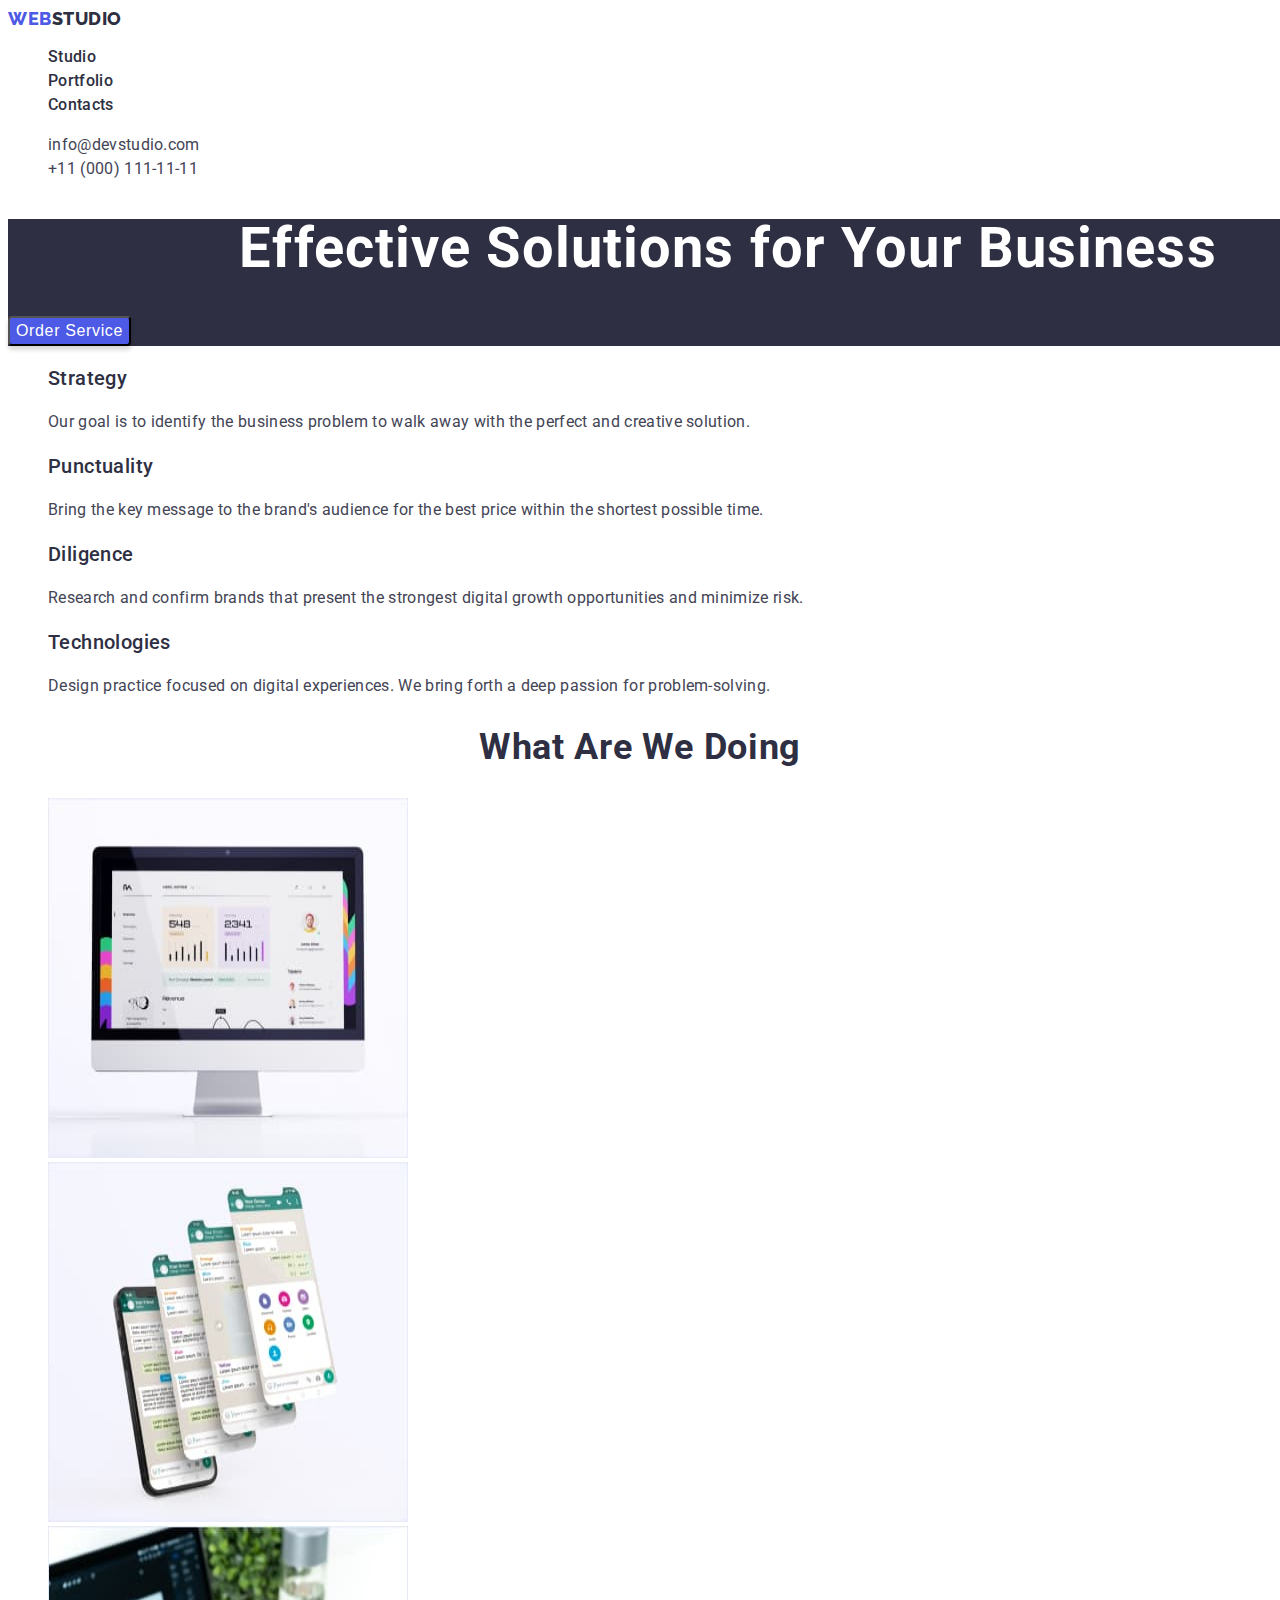
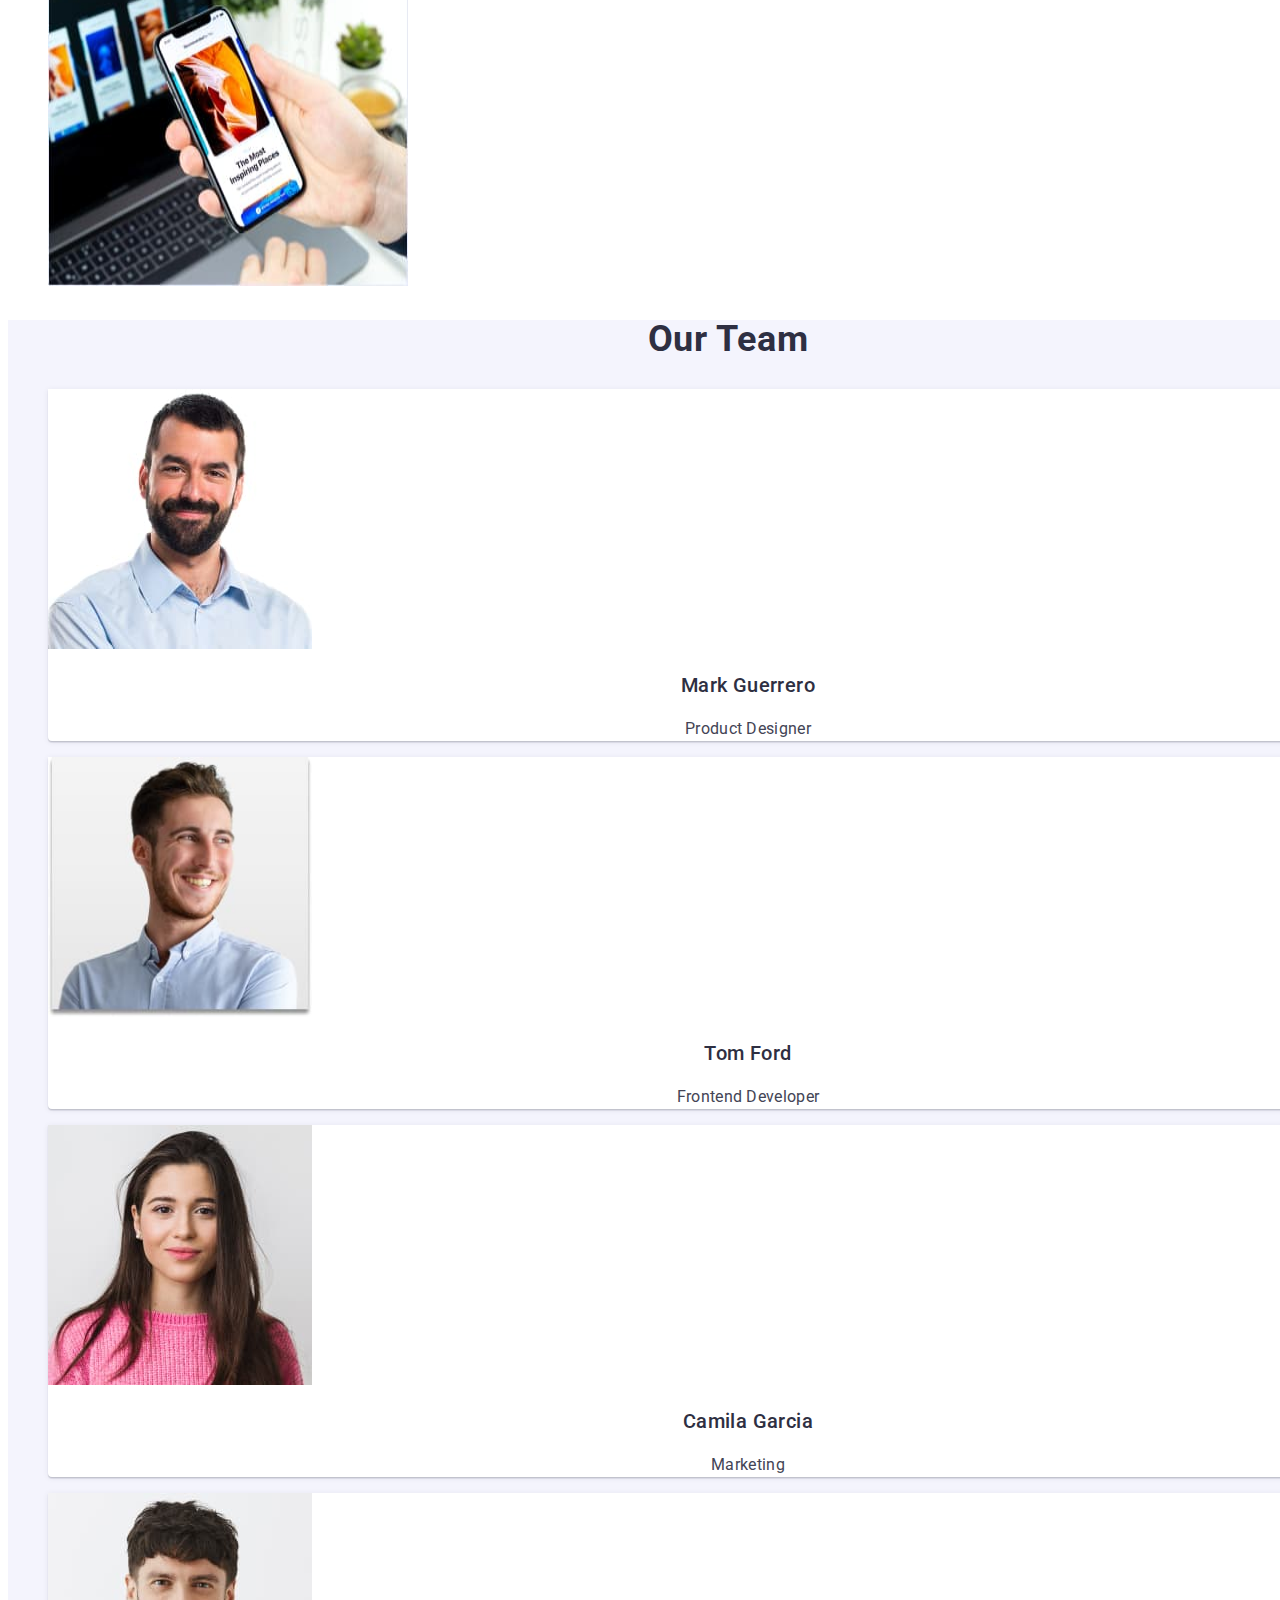
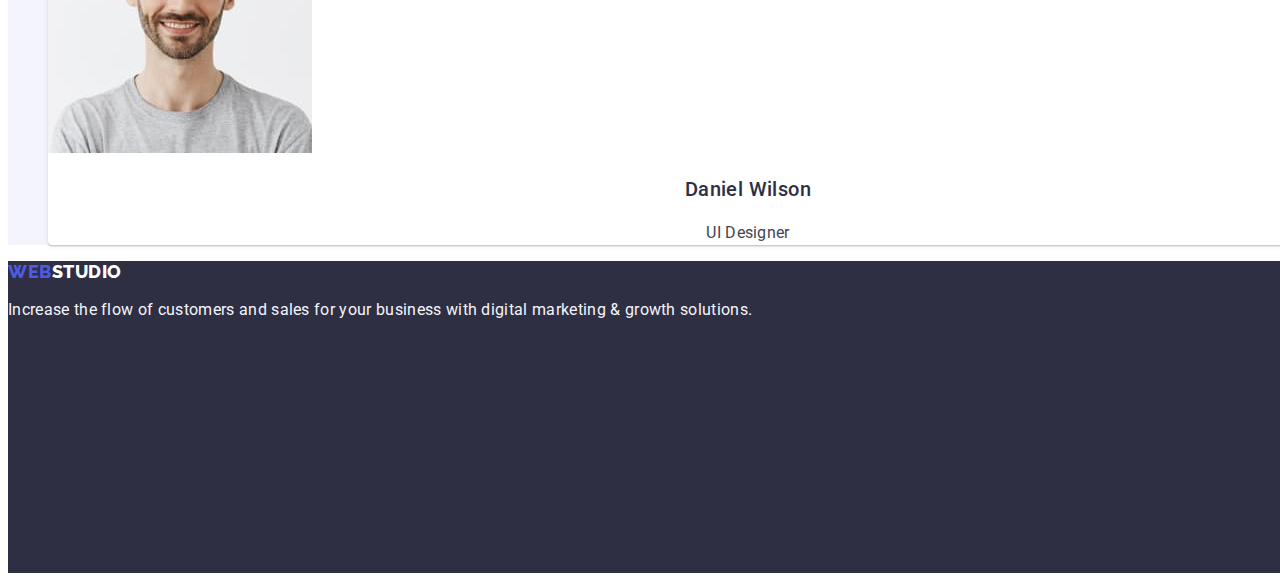
==== index.html @ 8af251e6 "Summary" ====
<!DOCTYPE html>
<html lang="en">
<head>
    <meta charset="UTF-8">
    <meta http-equiv="X-UA-Compatible" content="IE=edge">
    <meta name="viewport" content="width=device-width, initial-scale=1.0">
    <title>Document</title>
    <link rel="preconnect" href="https://fonts.googleapis.com">
    <link rel="preconnect" href="https://fonts.gstatic.com" crossorigin>
    <link href="https://fonts.googleapis.com/css2?family=Raleway:wght@800&family=Roboto:wght@400;500;700&display=swap"
        rel="stylesheet">
    <link rel="stylesheet" href="./styles.css">
</head>
<body>
    <header>
        <nav>
            <a class="primary_logo" href="./index.html">Web<span class="secondary_dark_logo">Studio</span></a>
            <ul class="items">
                <li><a class="link" href="">Studio</a></li>
                <li><a class="link" href="./portfolio.html">Portfolio</a></li>
                <li><a class="link" href="">Contacts</a></li>
            </ul>
        </nav>
        <address>
            <ul class="items">
                <li><a class="item_address item_mail" href="mailto:info@devstudio.com">info@devstudio.com</a></li>
                <li><a class="item_address" href="tel:+110001111111">+11 (000) 111-11-11</a></li>
             </ul>
        </address>
    </header>
    <main>
        <!-- Hero -->
        <section class="hero_bd">
            <h1 class="hero_title">Effective Solutions for Your Business</h1>
            <button class="hero_btn" type="button">Order Service</button>
        </section>
        <!-- About us -->
        <section>
            <h2 hidden>About us</h2>
            <ul class="items">
                <li>
                    <h3 class="list_about_us">Strategy</h3>
                    <p class="item_about_us">Our goal is to identify the business
                    problem to walk away with the perfect and creative solution.</p>
                </li>
                <li>
                    <h3 class="list_about_us">Punctuality</h3>
                    <p class="item_about_us">Bring the key message to the brand's audience for the best price within the shortest possible time.</p>
                </li>
                <li>
                    <h3 class="list_about_us">Diligence</h3>
                    <p class="item_about_us">Research and confirm brands that present the strongest digital growth opportunities and minimize risk.</p>
                </li>
                <li>
                    <h3 class="list_about_us">Technologies</h3>
                    <p class="item_about_us">Design practice focused on digital experiences. We bring forth a deep passion for problem-solving.</p>
                </li>
            </ul>
        </section>
        <!-- What are we doing -->
        <section>
            <h2 class="title">What are we doing</h2>
            <ul class="items">
                <li><img src="./images/comp.jpg" alt="computer" width="360" height="360"></li>
                <li><img src="./images/application.jpg" alt="application in telefon" width="360" height="360"></li>
                <li><img src="./images/tel.jpg" alt="telefon with image" width="360" height="360"></li>
            </ul>
        </section>
        <!-- Team -->
        <section class="bd_team">
            <h2 class="team_title">Our Team</h2>
            <ul class="items">
                <li class="bd_cart">
                    <img src="./images/team/mark.jpg" alt="Mark Guerrero" width="264" height="260">
                    <h3 class="name_team">Mark Guerrero</h3>
                    <p class="position_worker">Product Designer</p>
                </li>
                <li class="bd_cart">
                    <img src="./images/team/tom.jpg" alt="Tom Ford" width="264" height="260">
                    <h3 class="name_team">Tom Ford</h3>
                    <p class="position_worker">Frontend Developer</p>
                </li>
                <li class="bd_cart">
                    <img src="./images/team/camila.jpg" alt="Camila Garcia" width="264" height="260">
                    <h3 class="name_team">Camila Garcia</h3>
                    <p class="position_worker">Marketing</p>
                </li>
                <li class="bd_cart">
                    <img src="./images/team/daniel.jpg" alt="Daniel Wilson" width="264" height="260">
                    <h3 class="name_team">Daniel Wilson</h3>
                    <p class="position_worker">UI Designer</p>
                </li>
            </ul>
        </section>
    </main>
    <footer class="footer_bd">
        <a class="primary_logo" href="./index.html">Web<span class="secondary_white_logo">Studio</span></a>
        <p class="footer_text">Increase the flow of customers and sales for your business with digital marketing & growth solutions.</p>
    </footer>
</body>
</html>
---- styles.css ----
:root {
--primary-font-family: 'Roboto', sans-serif;
--secondary-font-family: 'Raleway', sans-serif;
--main-color: #2E2F42;
--secondary_color: #434455;
--h-f_color: #404BBF;
--color_white: #FFFFFF;
}
body {
    font-family: var(--primary-font-family);
}
.items {
    list-style: none;
}
/* ---HEADER--- */
.primary_logo {
    text-decoration: none;
    font-family: var(--secondary-font-family);
    font-weight: 800;
    font-size: 18px;
    line-height: 1.17;
    display: flex;
    align-items: center;
    letter-spacing: 0.03em;
    text-transform: uppercase;
    color: #4D5AE5;
}
.secondary_dark_logo {
    color: var(--main-color);
}
.secondary_white_logo {
    color: var(--color_white);
}
.link {
    text-decoration: none;
    font-family: var(--primary-font-family);
    font-weight: 500;
    font-size: 16px;
    line-height: 1.5;
    letter-spacing: 0.02em;
    color: var(--main-color);
}
.link:hover,
.link:focus {
   color: var(--h-f_color);
}
.item_address {
    text-decoration: none;
    font-style: normal;
    font-family: var(--primary-font-family);    
    font-size: 16px;
    line-height: 1.5;
    letter-spacing: 0.02em;
    color: var(--secondary_color);
}
.item_mail:hover,
.item_mail:focus {
    color: var(--h-f_color);
}
/* ---/HEADER--- */
/* ---HERO--- */
.hero_title {    
    font-weight: 700;
    font-size: 56px;
    line-height: 1.07;
    text-align: center;
    letter-spacing: 0.02em;
    color: var(--color_white);
}
.hero_btn {
    font-weight: 500;
    font-size: 16px;
    line-height: 1.5;
    display: flex;
    align-items: center;
    letter-spacing: 0.04em;
    color: var(--color_white);
    background: #4D5AE5;
    box-shadow: 0px 4px 4px rgba(0, 0, 0, 0.15);
    border-radius: 4px;
    cursor: pointer;
}
.hero_btn:hover,
.hero_btn:focus {
    background: var(--h-f_color);
}
.hero_bd {
    width: 1440px;
    background: var(--main-color);
}
/* ---/HERO--- */
.list_about_us {
    font-weight: 500;
    font-size: 20px;
    line-height: 1.2;
    letter-spacing: 0.02em;
    color: var(--main-color);
}
.item_about_us {
    font-size: 16px;
    line-height: 24px;
    letter-spacing: 0.02em;
    color: var(--secondary_color);
}
.title {
    font-weight: 700;
    font-size: 36px;
    line-height: 1.11;
    text-align: center;
    letter-spacing: 0.02em;
    text-transform: capitalize;
    color: var(--main-color);
}
.team_title {
    font-weight: 700;
    font-size: 36px;
    line-height: 1.11;
    text-align: center;
    letter-spacing: 0.02em;
    text-transform: capitalize;
    color: var(--main-color);
}
.name_team {
    font-weight: 500;
    font-size: 20px;
    line-height: 1.2;
    text-align: center;
    letter-spacing: 0.02em;
    color: var(--main-color);
}
.position_worker {
    font-size: 16px;
    line-height: 1.5;
    text-align: center;
    letter-spacing: 0.02em;
    color: var(--secondary_color);
}
.bd_team {
    width: 1440px;
    background: #F4F4FD;
}
.bd_cart {
    background: var(--color_white);
    box-shadow: 0px 1px 6px rgba(46, 47, 66, 0.08), 0px 1px 1px rgba(46, 47, 66, 0.16), 0px 2px 1px rgba(46, 47, 66, 0.08);
    border-radius: 0px 0px 4px 4px;
}
/* ---FOOTER--- */
.footer_text {
    font-size: 16px;
    line-height: 24px;
    letter-spacing: 0.02em;
    color: #F4F4FD;
}
.footer_bd {
    width: 1440px;
    height: 312px;
    background: var(--main-color);
}
/* ---/FOOTER--- */
/* ---PORTFOLIO--- */
.nav_buttons {
    font-weight: 500;
    font-size: 16px;
    line-height: 1.5;
    display: flex;
    align-items: center;
    text-align: center;
    letter-spacing: 0.04em;
    color: #4D5AE5;
    cursor: pointer;
}
.nav_buttons:hover,
.nav_buttons:focus {
    color: var(--color_white);
    background: var(--h-f_color);
    box-shadow: 0px 3px 1px rgba(0, 0, 0, 0.1), 0px 2px 1px rgba(0, 0, 0, 0.08), 0px 2px 2px rgba(0, 0, 0, 0.12);
    border-radius: 4px
}
.projects {
    font-weight: 500;
    font-size: 20px;
    line-height: 24px;
    letter-spacing: 0.02em;
    color: var(--main_color);
}
.project_industry {
    font-size: 16px;
    line-height: 24px;
    letter-spacing: 0.02em;
    color: var(--secondary_color);
}
/* ---/PORTFOLIO--- */
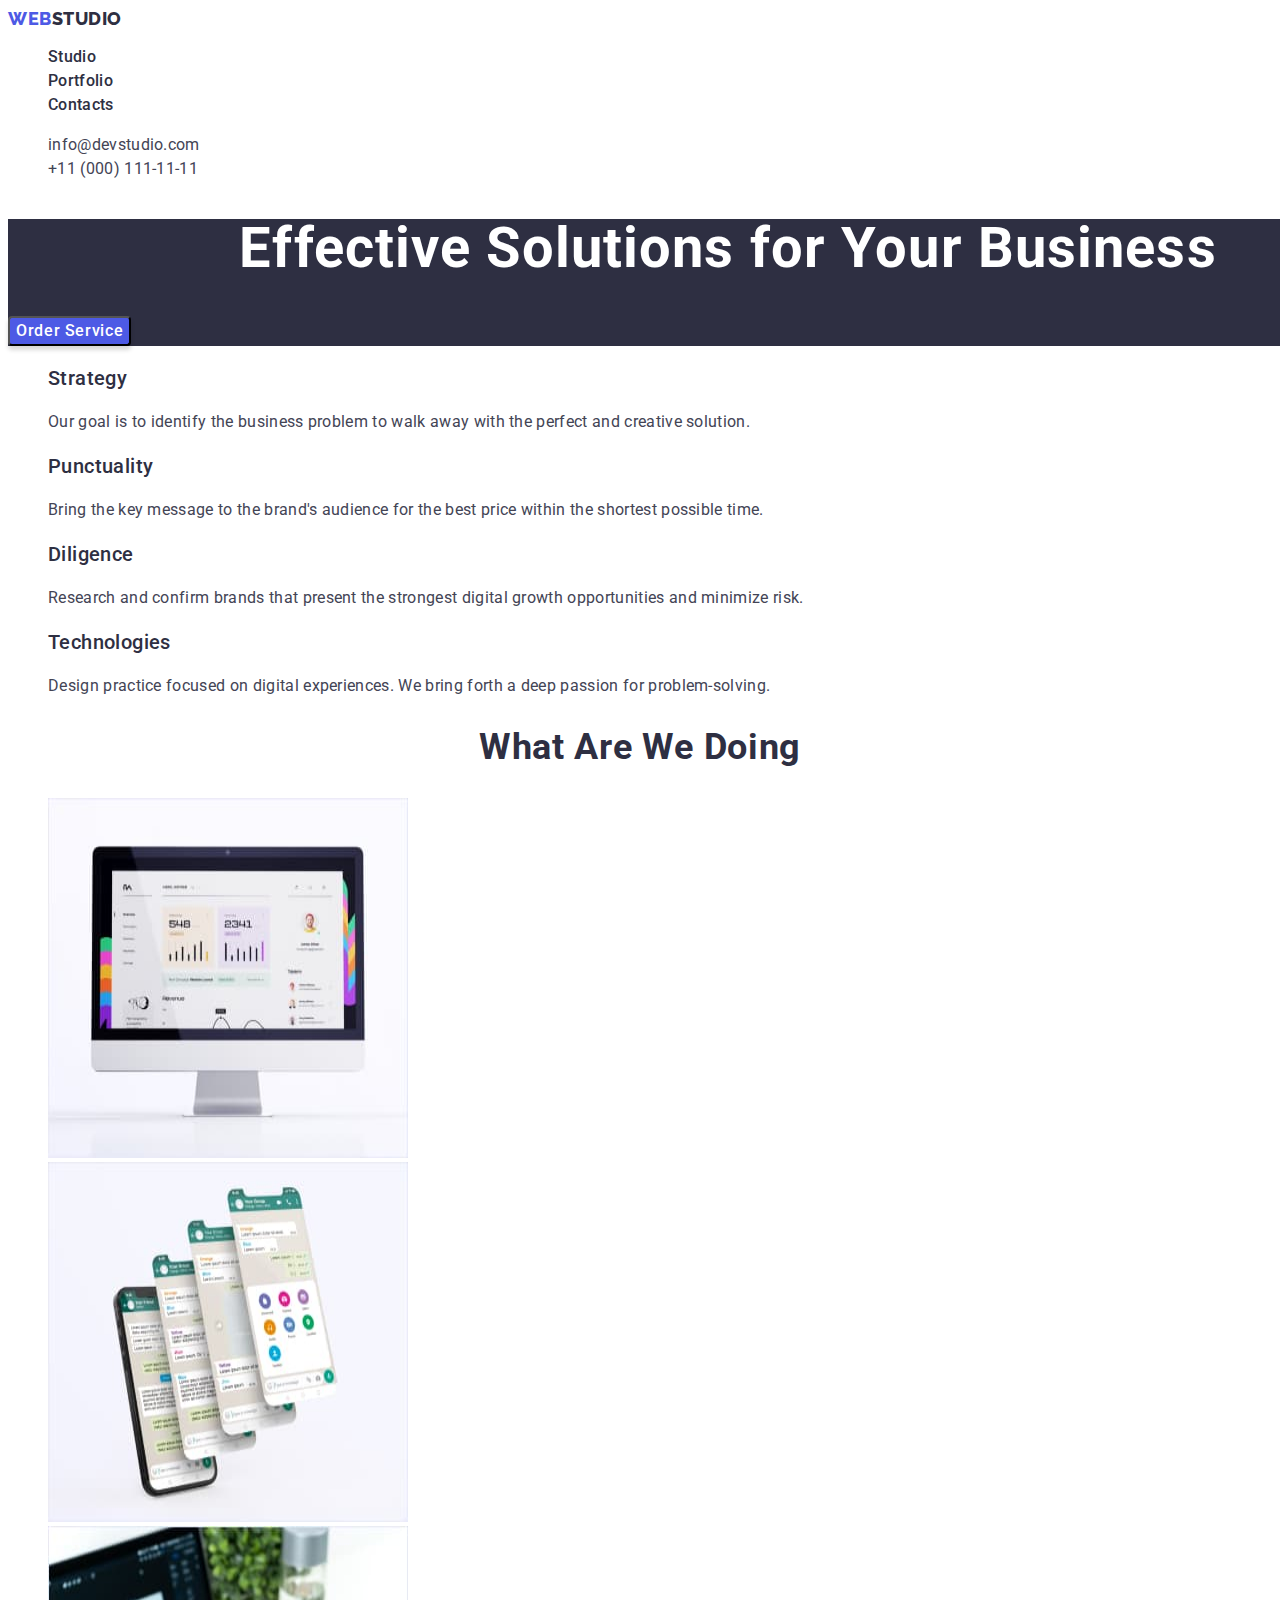
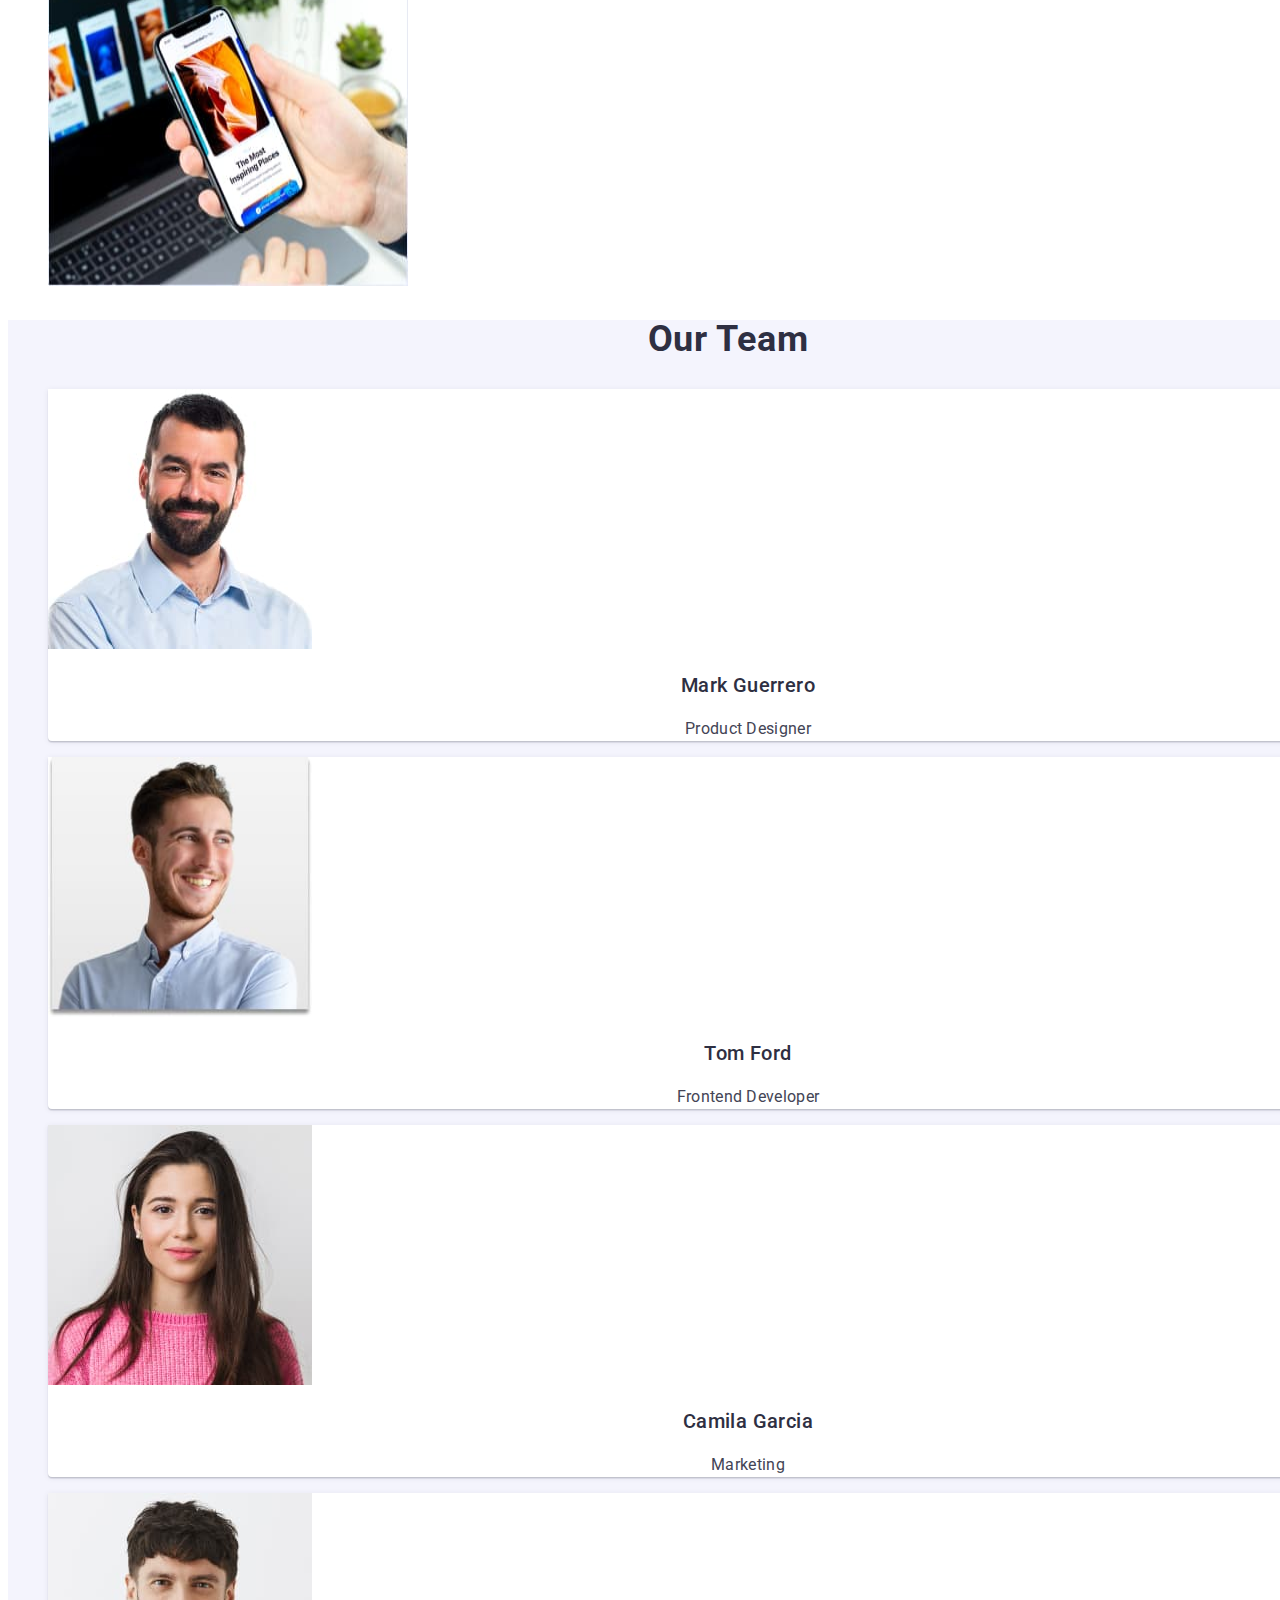
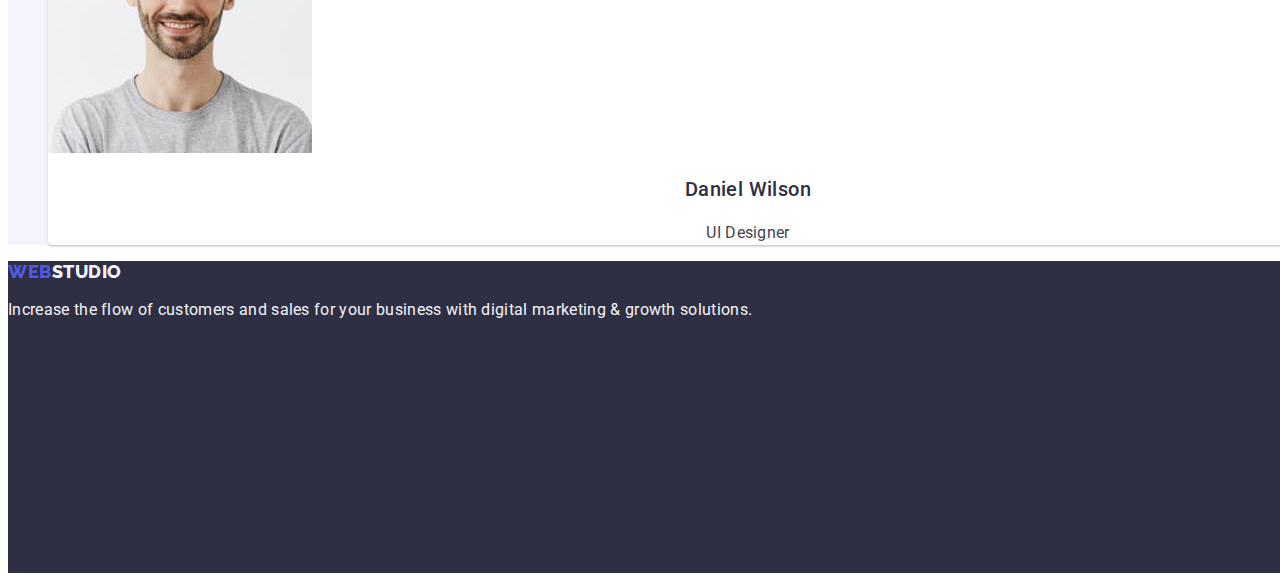
==== commit 5df66869: "correction" ====
--- a/index.html
+++ b/index.html
@@ -9,22 +9,22 @@
     <link rel="preconnect" href="https://fonts.gstatic.com" crossorigin>
     <link href="https://fonts.googleapis.com/css2?family=Raleway:wght@800&family=Roboto:wght@400;500;700&display=swap"
         rel="stylesheet">
-    <link rel="stylesheet" href="./styles.css">
+    <link rel="stylesheet" href="./css/styles.css">
 </head>
 <body>
     <header>
         <nav>
-            <a class="primary_logo" href="./index.html">Web<span class="secondary_dark_logo">Studio</span></a>
-            <ul class="items">
-                <li><a class="link" href="">Studio</a></li>
-                <li><a class="link" href="./portfolio.html">Portfolio</a></li>
-                <li><a class="link" href="">Contacts</a></li>
+            <a class="primary_logo link" href="./index.html">Web<span class="secondary_dark_logo">Studio</span></a>
+            <ul class="list">
+                <li><a class="link_item link" href="./index.html">Studio</a></li>
+                <li><a class="link_item link" href="./portfolio.html">Portfolio</a></li>
+                <li><a class="link_item link" href="">Contacts</a></li>
             </ul>
         </nav>
-        <address>
-            <ul class="items">
-                <li><a class="item_address item_mail" href="mailto:info@devstudio.com">info@devstudio.com</a></li>
-                <li><a class="item_address" href="tel:+110001111111">+11 (000) 111-11-11</a></li>
+        <address class="address">
+            <ul class="list">
+                <li><a class="item_address link" href="mailto:info@devstudio.com">info@devstudio.com</a></li>
+                <li><a class="item_address link" href="tel:+110001111111">+11 (000) 111-11-11</a></li>
              </ul>
         </address>
     </header>
@@ -36,8 +36,8 @@
         </section>
         <!-- About us -->
         <section>
-            <h2 hidden>About us</h2>
-            <ul class="items">
+            <h2 class="caption" hidden>About us</h2>
+            <ul class="list">
                 <li>
                     <h3 class="list_about_us">Strategy</h3>
                     <p class="item_about_us">Our goal is to identify the business
@@ -60,7 +60,7 @@
         <!-- What are we doing -->
         <section>
             <h2 class="title">What are we doing</h2>
-            <ul class="items">
+            <ul class="list">
                 <li><img src="./images/comp.jpg" alt="computer" width="360" height="360"></li>
                 <li><img src="./images/application.jpg" alt="application in telefon" width="360" height="360"></li>
                 <li><img src="./images/tel.jpg" alt="telefon with image" width="360" height="360"></li>
@@ -69,7 +69,7 @@
         <!-- Team -->
         <section class="bd_team">
             <h2 class="team_title">Our Team</h2>
-            <ul class="items">
+            <ul class="list">
                 <li class="bd_cart">
                     <img src="./images/team/mark.jpg" alt="Mark Guerrero" width="264" height="260">
                     <h3 class="name_team">Mark Guerrero</h3>
@@ -94,7 +94,7 @@
         </section>
     </main>
     <footer class="footer_bd">
-        <a class="primary_logo" href="./index.html">Web<span class="secondary_white_logo">Studio</span></a>
+        <a class="primary_logo link" href="./index.html">Web<span class="secondary_white_logo">Studio</span></a>
         <p class="footer_text">Increase the flow of customers and sales for your business with digital marketing & growth solutions.</p>
     </footer>
 </body>
--- a/css/styles.css
+++ b/css/styles.css
@@ -0,0 +1,199 @@
+:root {
+    --primary-font-family: 'Roboto', sans-serif;
+    --secondary-font-family: 'Raleway', sans-serif;
+    --main-color: #2E2F42;
+    --secondary_color: #434455;
+    --h-f_color: #404BBF;
+    --color_white: #FFFFFF;
+}
+body {
+    font-family: var(--primary-font-family);
+    background-color: var(--color_white);
+    color: var(--secondary_color);
+}
+.list {
+    list-style: none;
+}
+.link {
+    text-decoration: none;
+}
+.address {
+    font-style: normal;
+}
+/* ---HEADER--- */
+.primary_logo {
+    font-family: var(--secondary-font-family);
+    font-weight: 800;
+    font-size: 18px;
+    line-height: 1.17;
+    display: flex;
+    align-items: center;
+    letter-spacing: 0.03em;
+    text-transform: uppercase;
+    color: #4D5AE5;
+}
+.secondary_dark_logo {
+    color: var(--main-color);
+}
+.secondary_white_logo {
+    color: #F4F4FD;
+}
+.link_item {
+    font-family: var(--primary-font-family);
+    font-weight: 500;
+    font-size: 16px;
+    line-height: 1.5;
+    letter-spacing: 0.02em;
+    color: var(--main-color);
+}
+.link:hover,
+.link:focus {
+   color: var(--h-f_color);
+}
+.item_address {
+    font-family: var(--primary-font-family);    
+    font-size: 16px;
+    line-height: 1.5;
+    letter-spacing: 0.02em;
+    color: var(--secondary_color);
+}
+.item_address:hover,
+.item_address:focus {
+    color: var(--h-f_color);
+}
+/* ---/HEADER--- */
+/* ---HERO--- */
+.hero_title {    
+    font-weight: 700;
+    font-size: 56px;
+    line-height: 1.07;
+    text-align: center;
+    letter-spacing: 0.02em;
+    color: var(--color_white);
+}
+.hero_btn {
+    font-family: var(--primary-font-family);
+    font-weight: 500;
+    font-size: 16px;
+    line-height: 1.5;
+    display: flex;
+    align-items: center;
+    letter-spacing: 0.04em;
+    color: var(--color_white);
+    background: #4D5AE5;
+    box-shadow: 0px 4px 4px rgba(0, 0, 0, 0.15);
+    border-radius: 4px;
+    cursor: pointer;
+}
+.hero_btn:hover,
+.hero_btn:focus {
+    background: var(--h-f_color);
+}
+.hero_bd {
+    width: 1440px;
+    background: var(--main-color);
+}
+/* ---/HERO--- */
+.list_about_us {
+    font-weight: 500;
+    font-size: 20px;
+    line-height: 1.2;
+    letter-spacing: 0.02em;
+    color: var(--main-color);
+}
+.item_about_us {
+    font-size: 16px;
+    line-height: 1.5;
+    letter-spacing: 0.02em;
+    color: var(--secondary_color);
+}
+.title {
+    font-weight: 700;
+    font-size: 36px;
+    line-height: 1.11;
+    text-align: center;
+    letter-spacing: 0.02em;
+    text-transform: capitalize;
+    color: var(--main-color);
+}
+.team_title {
+    font-weight: 700;
+    font-size: 36px;
+    line-height: 1.11;
+    text-align: center;
+    letter-spacing: 0.02em;
+    text-transform: capitalize;
+    color: var(--main-color);
+}
+.name_team {
+    font-weight: 500;
+    font-size: 20px;
+    line-height: 1.2;
+    text-align: center;
+    letter-spacing: 0.02em;
+    color: var(--main-color);
+}
+.position_worker {
+    font-size: 16px;
+    line-height: 1.5;
+    text-align: center;
+    letter-spacing: 0.02em;
+    color: var(--secondary_color);
+}
+.bd_team {
+    width: 1440px;
+    background: #F4F4FD;
+}
+.bd_cart {
+    background: var(--color_white);
+    box-shadow: 0px 1px 6px rgba(46, 47, 66, 0.08), 0px 1px 1px rgba(46, 47, 66, 0.16), 0px 2px 1px rgba(46, 47, 66, 0.08);
+    border-radius: 0px 0px 4px 4px;
+}
+/* ---FOOTER--- */
+.footer_text {
+    font-size: 16px;
+    line-height: 1.5;
+    letter-spacing: 0.02em;
+    color: #F4F4FD;
+}
+.footer_bd {
+    width: 1440px;
+    height: 312px;
+    background: var(--main-color);
+}
+/* ---/FOOTER--- */
+/* ---PORTFOLIO--- */
+.nav_buttons {
+    font-family: var(--primary-font-family);
+    font-weight: 500;
+    font-size: 16px;
+    line-height: 1.5;
+    display: flex;
+    align-items: center;
+    text-align: center;
+    letter-spacing: 0.04em;
+    color: #4D5AE5;
+    cursor: pointer;
+    background-color: #F4F4FD;
+}
+.nav_buttons:hover,
+.nav_buttons:focus {
+    color: var(--color_white);
+    background: var(--h-f_color);
+    box-shadow: 0px 3px 1px rgba(0, 0, 0, 0.1), 0px 2px 1px rgba(0, 0, 0, 0.08), 0px 2px 2px rgba(0, 0, 0, 0.12);
+    border-radius: 4px
+}
+.projects {
+    font-weight: 500;
+    font-size: 20px;
+    line-height: 1.2;
+    letter-spacing: 0.02em;
+    color: var(--main_color);
+}
+.project_industry {
+    font-size: 16px;
+    line-height: 1.5;
+    letter-spacing: 0.02em;
+    color: var(--secondary_color);
+}
+/* ---/PORTFOLIO--- */